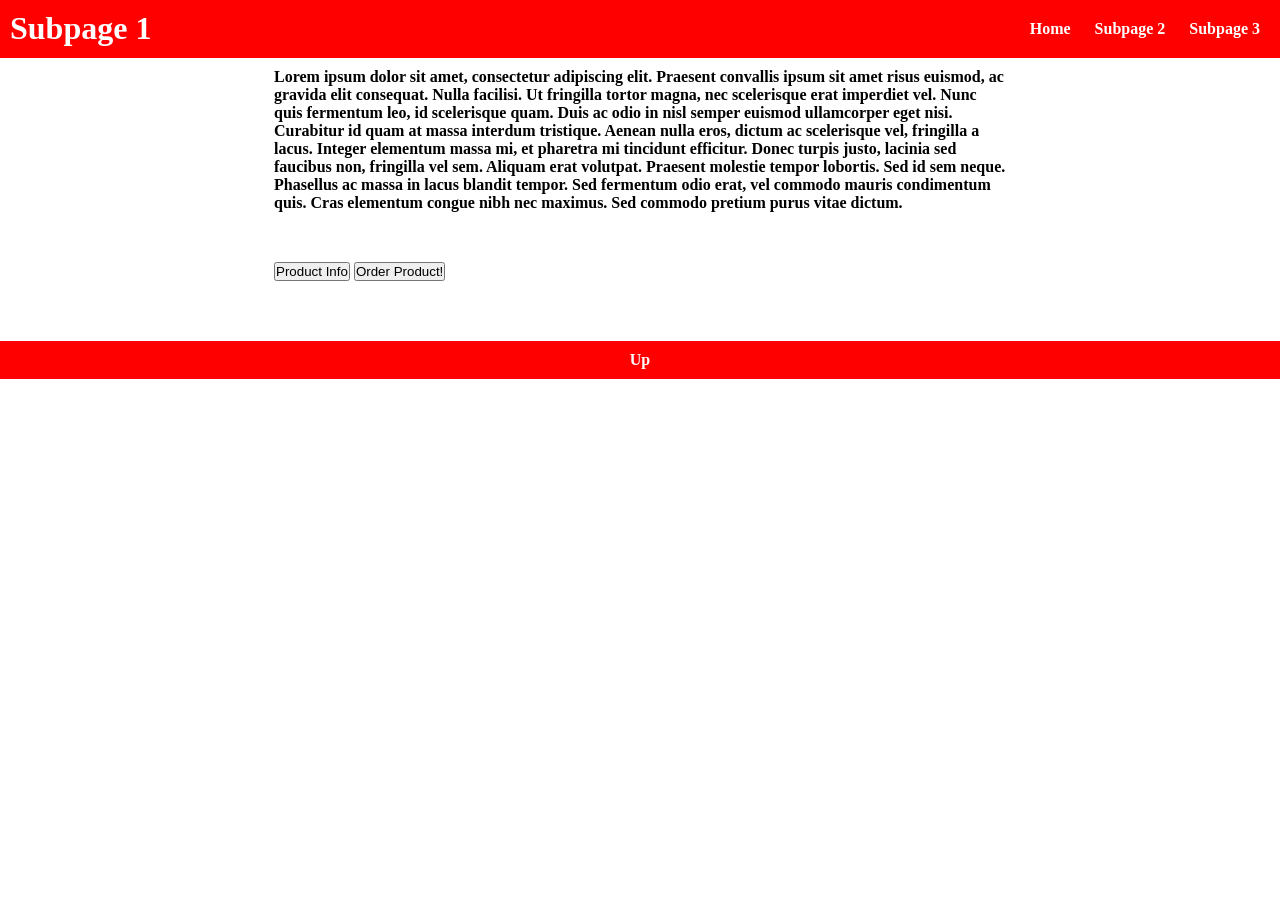
==== subpage_1.html @ c4138e7e "Added trackevent ecommerce product data" ====
<!DOCTYPE html>
<html>

<head>
    <meta charset="utf-8">
    <title>Test-Page</title>
    <link rel='stylesheet' href='css/index.css'>
    <!-- Piwik -->
<script type="text/javascript">
  var _paq = _paq || [];
  _paq.push(['trackPageView']);
  _paq.push(['enableLinkTracking']);
  (function() {
    var u="//testinstance.piwikpro.com/";
    _paq.push(['setTrackerUrl', u+'piwik.php']);
    _paq.push(['setSiteId', 111]);
    var d=document, g=d.createElement('script'), s=d.getElementsByTagName('script')[0];
    g.type='text/javascript'; g.async=true; g.defer=true; g.src=u+'piwik.js'; s.parentNode.insertBefore(g,s);
  })();
</script>
<noscript><p><img src="//testinstance.piwikpro.com/piwik.php?idsite=111" style="border:0;" alt="" /></p></noscript>
<!-- End Piwik Code -->
</head>

<body>
  <div class="flex">
  <header class="header">
    <h1>Subpage 1</h1>
      <ul>
        <li><a href="index.html">Home</a></li>
        <li><a href="subpage_2.html">Subpage 2</a></li>
        <li><a href="subpage_3.html">Subpage 3</a></li>
      </ul>
  </header>

  <article class="main">
    <section>
      <p>
        Lorem ipsum dolor sit amet, consectetur adipiscing elit. Praesent convallis ipsum sit amet risus euismod, ac gravida elit consequat. Nulla facilisi. Ut fringilla tortor magna, nec scelerisque erat imperdiet vel. Nunc quis fermentum leo, id scelerisque quam. Duis ac odio in nisl semper euismod ullamcorper eget nisi. Curabitur id quam at massa interdum tristique. Aenean nulla eros, dictum ac scelerisque vel, fringilla a lacus. Integer elementum massa mi, et pharetra mi tincidunt efficitur. Donec turpis justo, lacinia sed faucibus non, fringilla vel sem. Aliquam erat volutpat. Praesent molestie tempor lobortis. Sed id sem neque. Phasellus ac massa in lacus blandit tempor. Sed fermentum odio erat, vel commodo mauris condimentum quis. Cras elementum congue nibh nec maximus. Sed commodo pretium purus vitae dictum.
      </p>
    </section>
    <section>
       <button type="button" onclick="javascript:_paq.push(['setEcommerceView','Book_123']);" onclick="javascript:_paq.push(['trackPageView']);">Product Info</button>
       <button type="button">Order Product!</button>
    </section>
  </article>
  <aside class="aside aside-1"></aside>
  <aside class="aside aside-2"></aside>
  <footer class="footer">
    <a href="#">Up</a>
  </footer>
</div>
  <script src='js/out.js'></script>
</body>

</html>
---- css/index.css ----
* {
  padding: 0;
  margin: 0;
}

.flex {
  display: -webkit-box;
  display: -moz-box;
  display: -ms-flexbox;
  display: -webkit-flex;
  display: flex;
  -webkit-flex-flow: row wrap;
  flex-flow: row wrap;
  font-weight: bold;
  text-align: center;
}

.flex > * {
  padding: 10px;
  flex: 1 100%;
}

.header {
  background: red;
}

.footer {
  background: red;
}

.main {
  text-align: left;
  background: white;
}

section {
  padding-bottom: 50px;
}

.aside-1 {
  background: white;
}

.aside-2 {
  background: white;
}

@media all and (min-width: 600px) {
  .aside {
    flex: 1 auto;
  }
}

@media all and (min-width: 800px) {
  .main {
    flex: 3 0px;
  }
  .aside-1 {
    order: 1;
  }
  .main {
    order: 2;
  }
  .aside-2 {
    order: 3;
  }
  .footer {
    order: 4;
  }
}

h1 {
  float: left;
  color: white;
}

ul {
  float: right;
  list-style: none;
}

ul li {
  display: inline-block;
  padding: 10px;
}

ul a {
  text-decoration: none;
  color: white;
}

footer a {
  text-decoration: none;
  color: white;
}

a:hover {
  color: black;
}

/*# sourceMappingURL=../maps/index.css.map */
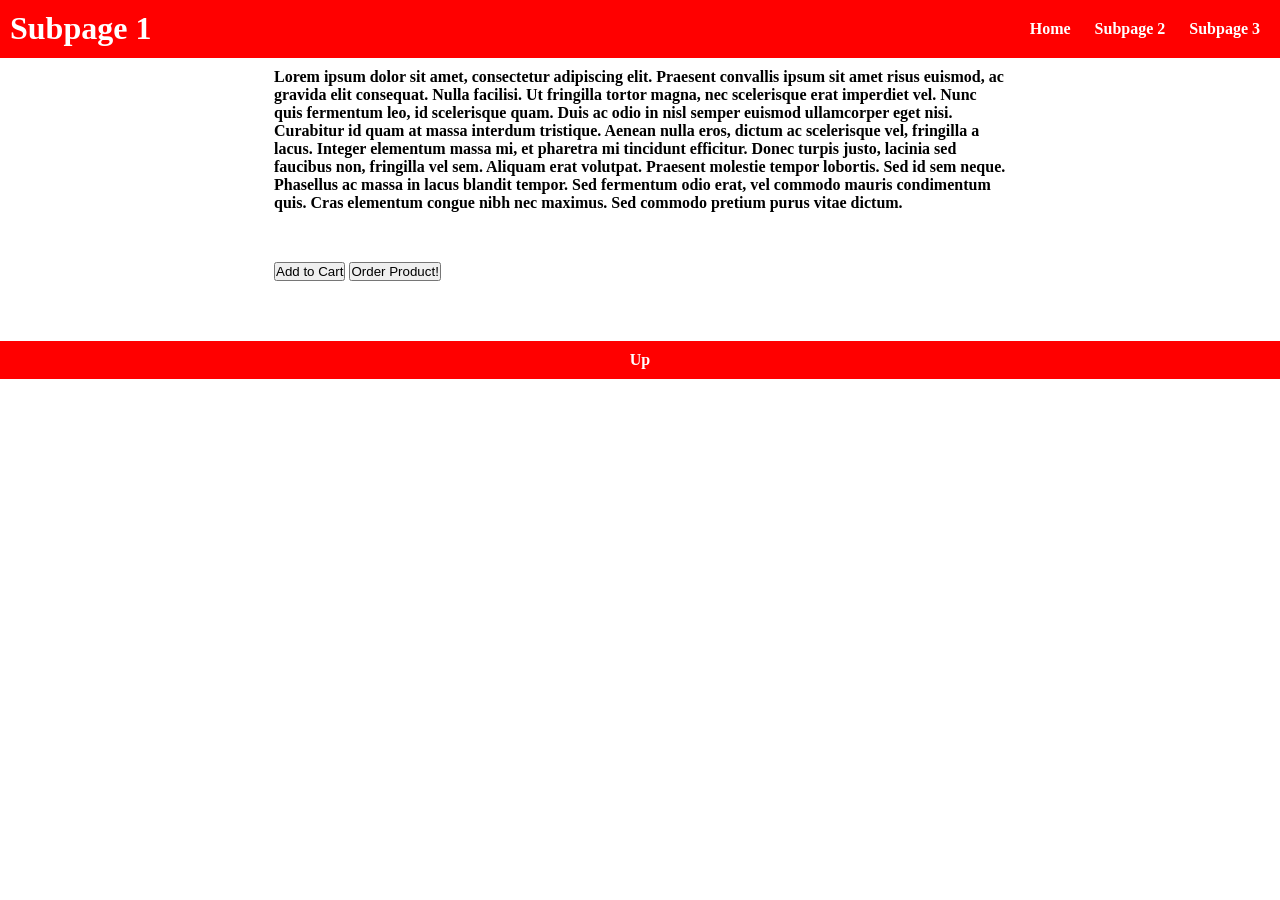
==== commit 11148829: "Added trackevent ecommerce product data" ====
--- a/subpage_1.html
+++ b/subpage_1.html
@@ -40,8 +40,8 @@
       </p>
     </section>
     <section>
-       <button type="button" onclick="javascript:_paq.push(['setEcommerceView','Book_123']);" onclick="javascript:_paq.push(['trackPageView']);">Product Info</button>
-       <button type="button">Order Product!</button>
+       <button type="button" onclick="javascript:_paq.push(['addEcommerceItem', '123']);">Add to Cart</button>
+       <button type="button" onclick="javascript:_paq.push(['trackEcommerceOrder', '123', 10]); _paq.push(['trackPageView']);">Order Product!</button>
     </section>
   </article>
   <aside class="aside aside-1"></aside>
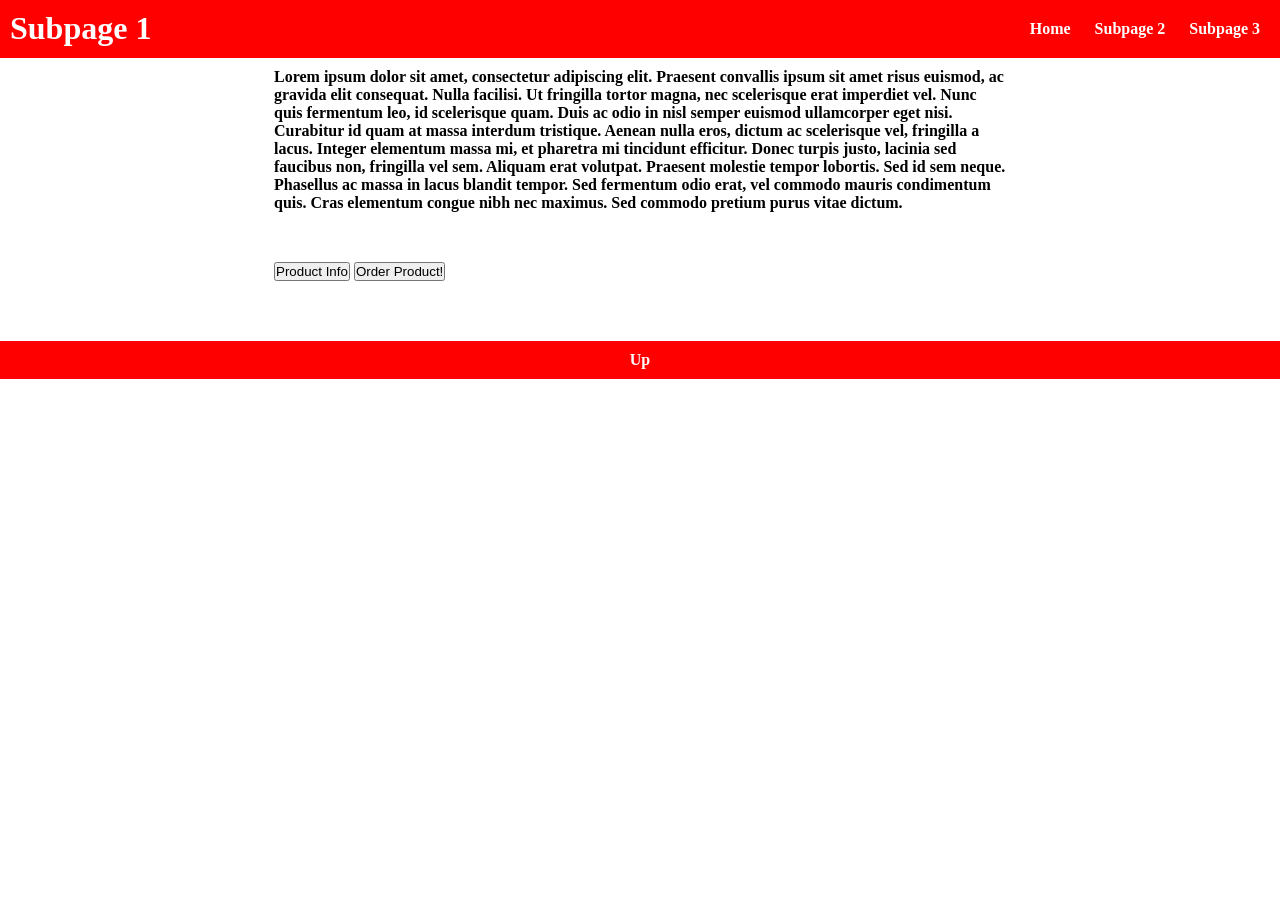
==== commit 1fd9a4fb: "Added trackevent ecommerce product data" ====
--- a/subpage_1.html
+++ b/subpage_1.html
@@ -40,8 +40,8 @@
       </p>
     </section>
     <section>
-       <button type="button" onclick="javascript:_paq.push(['addEcommerceItem', '123']);">Add to Cart</button>
-       <button type="button" onclick="javascript:_paq.push(['trackEcommerceOrder', '123', 10]); _paq.push(['trackPageView']);">Order Product!</button>
+       <button type="button" onclick="javascript:_paq.push(['setEcommerceView', '123']); _paq.push(['trackPageView']);">Product Info</button>
+       <button type="button" onclick="javascript:_paq.push(['addEcommerceItem', '123']); _paq.push(['trackEcommerceOrder', 'A123', 10]); _paq.push(['trackPageView']);">Order Product!</button>
     </section>
   </article>
   <aside class="aside aside-1"></aside>
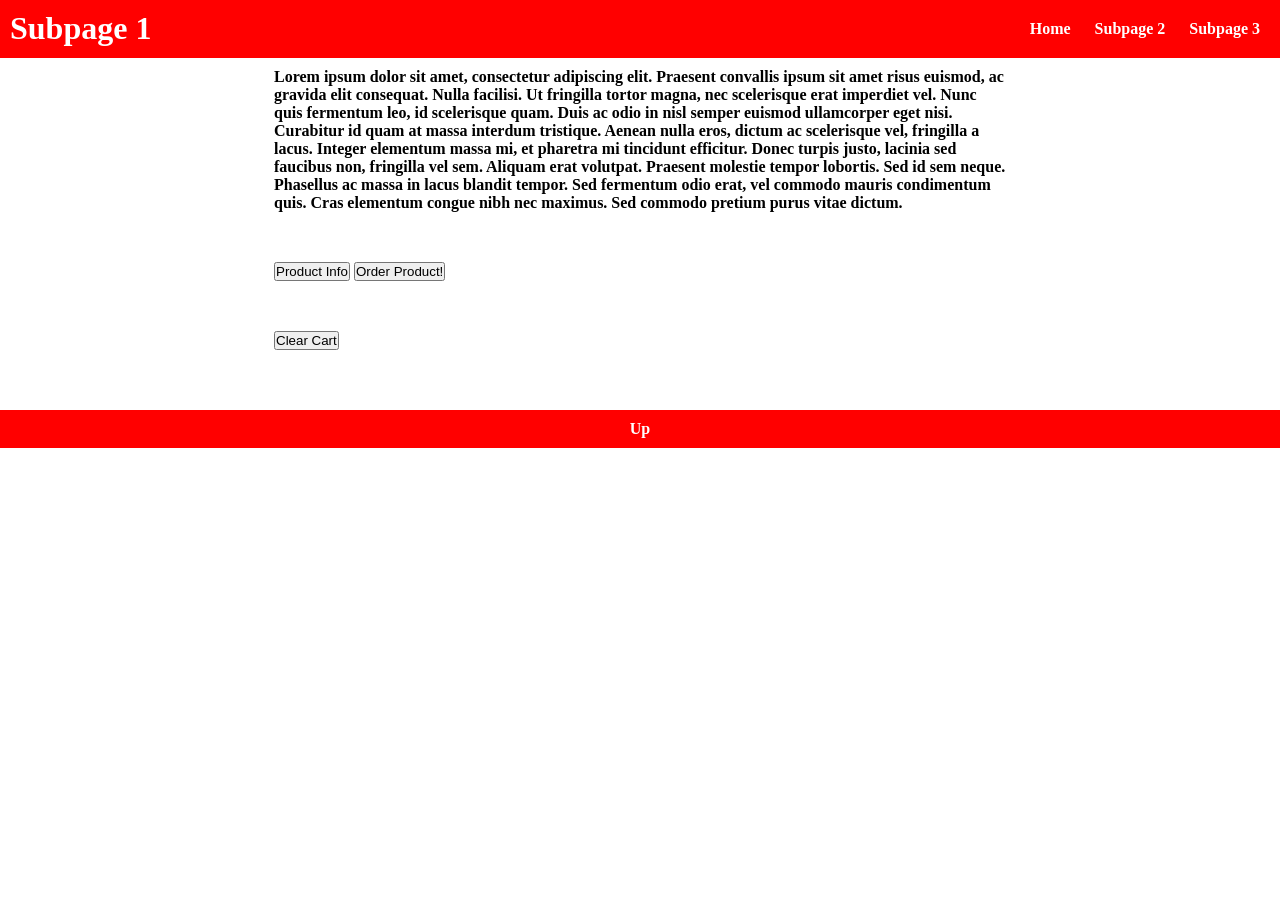
==== commit 95f63139: "Added trackevent cart abandonment" ====
--- a/subpage_1.html
+++ b/subpage_1.html
@@ -41,7 +41,10 @@
     </section>
     <section>
        <button type="button" onclick="javascript:_paq.push(['setEcommerceView', '123']); _paq.push(['trackPageView']);">Product Info</button>
-       <button type="button" onclick="javascript:_paq.push(['addEcommerceItem', '123']); _paq.push(['trackEcommerceOrder', 'A123', 10]); _paq.push(['trackPageView']);">Order Product!</button>
+       <button type="button" onclick="javascript:_paq.push(['addEcommerceItem', '123']); _paq.push(['trackEcommerceOrder', '123', 10]); _paq.push(['trackPageView']);">Order Product!</button>
+    </section>
+    <section>
+      <button type="button" onclick="javascript:_paq.push(['trackEcommerceCartUpdate', 10]); _paq.push(['trackPageView']);">Clear Cart</button>
     </section>
   </article>
   <aside class="aside aside-1"></aside>
